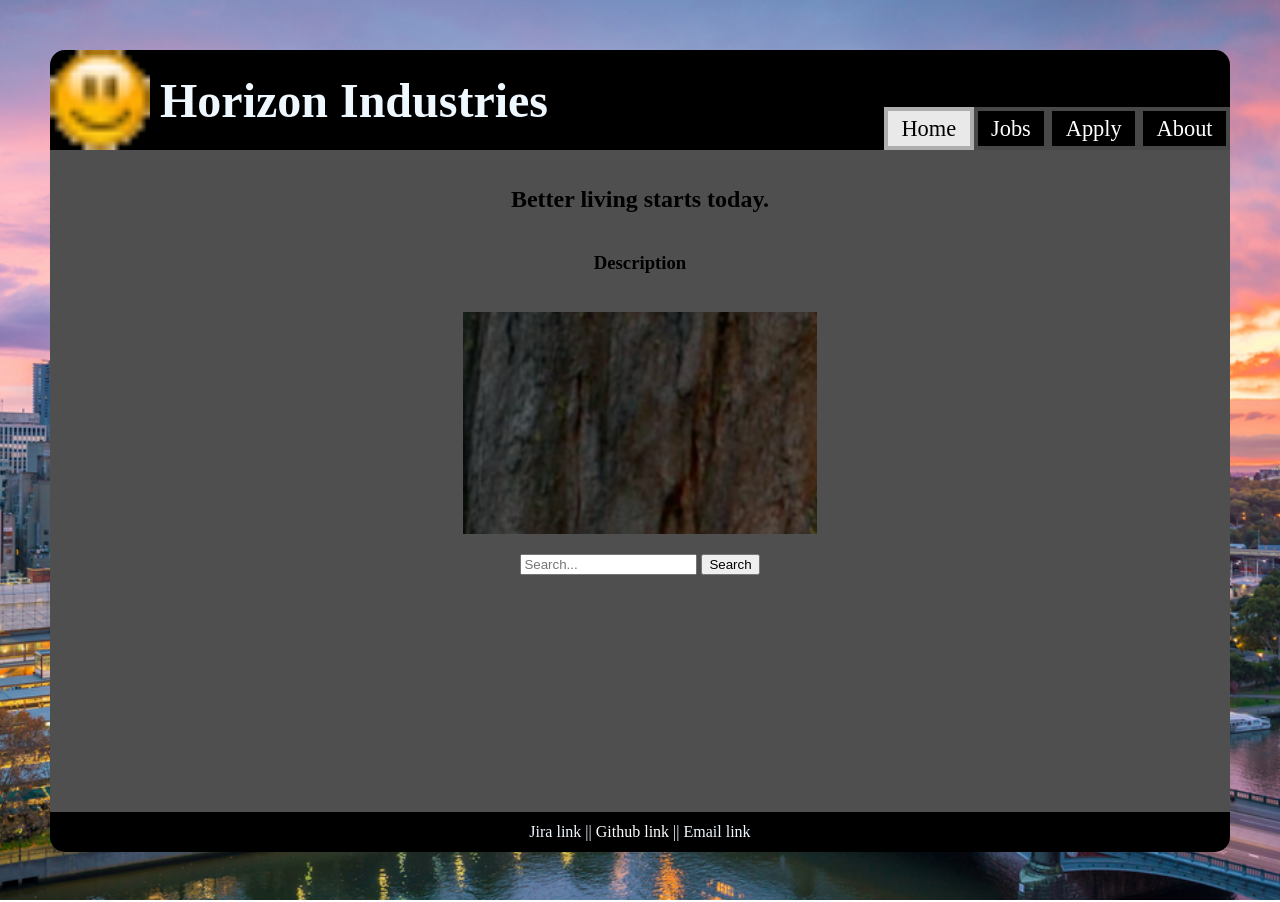
==== index.html @ e07b1b07 "Added index.html, styles.css and the images folder" ====
<!DOCTYPE html>
<html lang="en">
    <head>
    <meta charset="utf-8">
    <meta name="description" content="The landing page for [Company name]'s job application site">
    <meta name="keywords" content="application, jobs, apply, work, [Company name]">
    <meta name="author" content="Team DYTH">
    <title>Welcome!</title>
    <link rel="stylesheet" href="styles/styles.css">
    </head>
    <body>
        <div id="Header">
            <a href="images/logo.png">  <img src="images/logo.png" alt="Our logo" title="Logo"></a>
            <h1 id="Name">Horizon Industries</h1>
            <nav>
                <a href="index.html" class="MenuCurrentPage">Home</a>
				<a href="jobs.html">Jobs</a>
				<a href="apply.html">Apply</a>
                <a href="about.html">About</a>
            </nav>
        </div>
        <div id="Page" style="flex-flow: column;">
            <h2>Better living starts today.</h2>
            <h3>Description</h3>
            <img src="../images/image.png" alt="Image" title="Image" style= "margin: 20px; width: 30%; height: auto;">
            <form action="search" method="GET">
                <input type="search" name="q" placeholder="Search..." aria-label="Search">
                <button type="submit">Search</button>
            </form>
        </div>
        <div id="Footer">
            <p>
                Jira link
                || 
                <a href="https://github.com/105918849/Class-13-Group-2-Project.git">Github link</a>
                || 
                Email link
            </p>
        </div>
    </body>
</html>
---- styles/styles.css ----
html {
    background-image: url(../images/background.jpg);
    background-repeat: no-repeat; /* Prevents the image from tiling */
    background-size: cover; /* Scales image to fill the page without distortion */
    background-position: center; /* Centers the image within the element */
    background-attachment: fixed; /* Keeps background fixed during scroll */
}

body {
    margin: 50px;
}

#Header {
    display: flex; /* Makes the header container a flexbox */
    position: sticky; /* Keeps the header at the top of the screen at all times */
    height: 100px;
    background-color: black;
    border-top-left-radius: 15px; /* Curves the top left edge of the page */
    border-top-right-radius: 15px; /* Curves the top right edge of the page */
}

#Header h1 {
    display: flex;
    color: aliceblue;
    align-items: center;
    padding: 10px;
    font-size: 3em;
}

#Header img {
    display: flex;
    height: 100%;
}

nav {
    display: flex;
    margin-left: auto;
    margin-top: auto;
}

nav a {
    text-decoration: none; /* Removes underline */
    padding:0.2em 0.6em;
    border: 4px solid #484848;
    color: white;
    font-size: 1.4em;
}

nav a:hover{
    background-color: #acacac;
	color: #383838;
    border-color: #7a7a7a;
}

.MenuCurrentPage {
	background-color: #e9e9e9;
	color: #000000;
    border-color: #aeaeae;
}

#Page {
    display: flex; /* Makes the page container a flexbox */
    padding-bottom: 1em;
    padding-top: 1em;
    height: 70vh;
    background-color: rgb(79, 79, 79);
    align-items: center;
}

#Footer {
    display: flex; /* Makes the footer container a flexbox */
    position: sticky;
    height: 40px;
    background-color: black;
    color: aliceblue;
    align-items: center;
    justify-content: center;
    border-bottom-left-radius: 15px; /* Curves the bottom left edge of the page */
    border-bottom-right-radius: 15px; /* Curves the bottom right edge of the page */
}

#Footer a {
    text-decoration: none;
    color: rgb(255, 255, 255);
}

#Footer a:hover {
    background-color: #aeaeae;
    color: #383838;
}
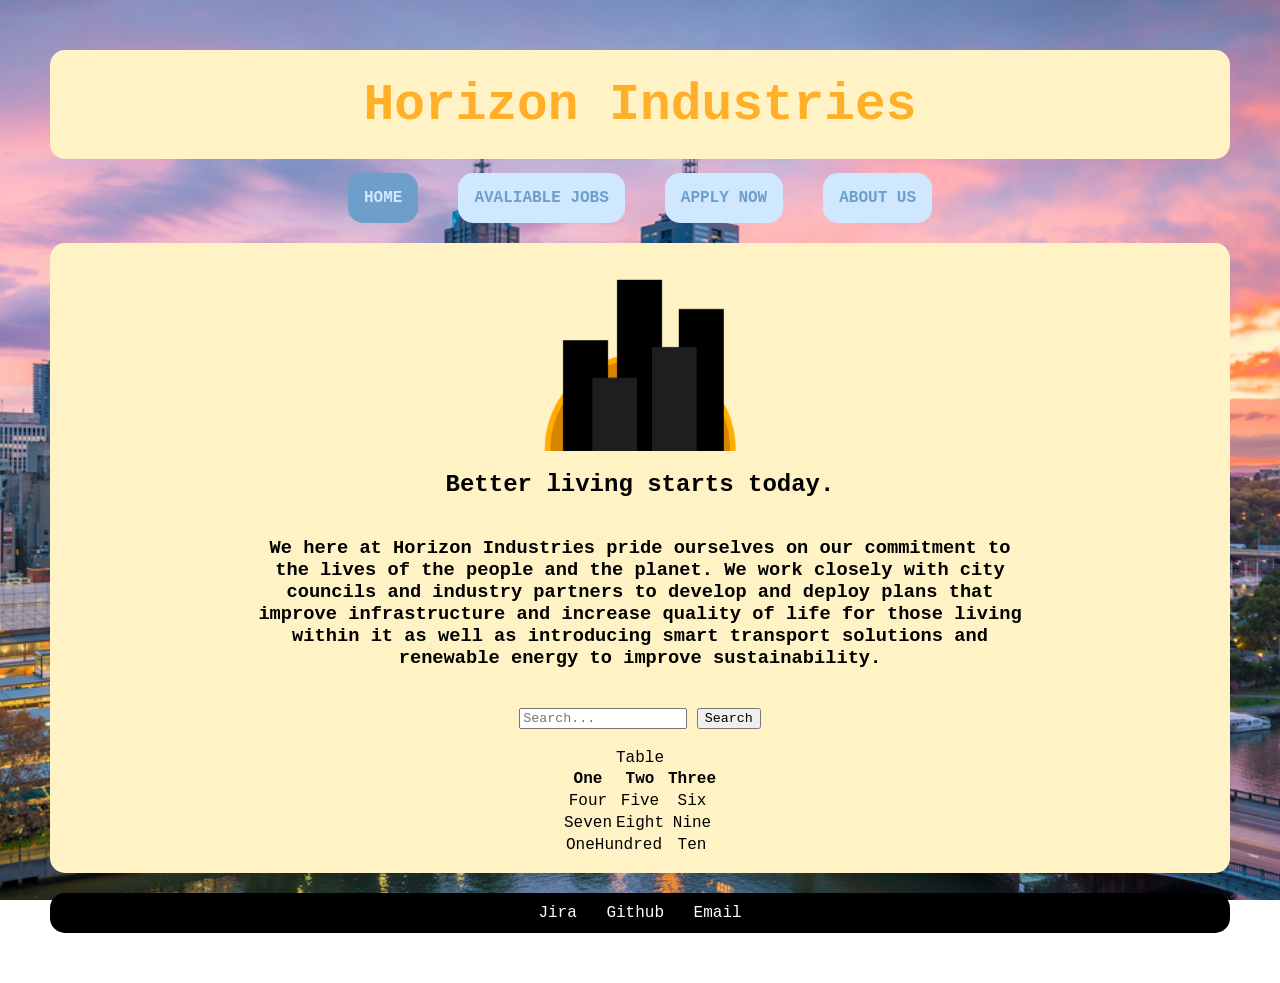
==== commit 7ec4f49a: "Styled Css and reformatted page + changed logo" ====
--- a/index.html
+++ b/index.html
@@ -7,35 +7,95 @@
     <meta name="author" content="Team DYTH">
     <title>Welcome!</title>
     <link rel="stylesheet" href="styles/styles.css">
+        <style>
+            footer {
+                display: flex; /* Makes the footer container a flexbox */
+                height: 40px;
+                background-color: black;
+                color: aliceblue;
+                align-items: center;
+                justify-content: center;
+                border-radius: 15px; /* Curves the edges of the footer */
+                margin-top: 20px;
+            }
+
+            footer ul {
+                list-style-type: none; /* Remove bullet points */
+                padding: 0;
+                margin: 0;
+                overflow: hidden;
+            }
+
+            footer li {
+                display: inline; /* Display list items in a horizontal line */
+                margin-left: 10px; /* Add some spacing between items */
+                margin-right: 10px;
+            }
+
+            footer a {
+                text-decoration: none;
+                color: rgb(255, 255, 255);
+            }
+
+            footer a:hover {
+                background-color: #aeaeae;
+                color: #383838;
+            }
+        </style>
     </head>
     <body>
-        <div id="Header">
-            <a href="images/logo.png">  <img src="images/logo.png" alt="Our logo" title="Logo"></a>
-            <h1 id="Name">Horizon Industries</h1>
-            <nav>
-                <a href="index.html" class="MenuCurrentPage">Home</a>
-				<a href="jobs.html">Jobs</a>
-				<a href="apply.html">Apply</a>
-                <a href="about.html">About</a>
-            </nav>
-        </div>
+        <header>
+            <h1>Horizon Industries</h1>
+        </header>
+        <nav>
+            <a href="index.html" class="CurrentPage">HOME</a>
+            <a href="jobs.html">AVALIABLE JOBS</a>
+            <a href="apply.html">APPLY NOW</a>
+            <a href="about.html">ABOUT US</a>
+        </nav>
         <div id="Page" style="flex-flow: column;">
+            <a href="images/logo.png">  <img src="images/logo.png" alt="Our logo" title="Logo" style="display: flex; height: 15vw;"></a>
             <h2>Better living starts today.</h2>
-            <h3>Description</h3>
-            <img src="../images/image.png" alt="Image" title="Image" style= "margin: 20px; width: 30%; height: auto;">
-            <form action="search" method="GET">
+            <h3 style="width: clamp(50vw, 60vw, 100%);">We here at Horizon Industries pride ourselves on our commitment to the lives of the people and the planet. We work closely with city councils and industry partners to develop and deploy plans that improve infrastructure and increase quality of life for those living within it as well as introducing smart transport solutions and renewable energy to improve sustainability.</h3>
+            <form action="search" method="GET" style="margin: 20px;">
                 <input type="search" name="q" placeholder="Search..." aria-label="Search">
                 <button type="submit">Search</button>
             </form>
+            <table style="outline: 2px; outline-color: black;">
+                <caption>Table</caption>
+                <thead>
+                    <tr>
+                        <th>One</th>
+                        <th>Two</th>
+                        <th>Three</th>
+                    </tr>
+                </thead>
+                <tbody>
+                    <tr>
+                        <td>Four</td>
+                        <td>Five</td>
+                        <td>Six</td>
+                    </tr>
+                    <tr>
+                        <td>Seven</td>
+                        <td>Eight</td>
+                        <td>Nine</td>
+                    </tr>
+                </tbody>
+                <tfoot>
+                    <tr>   
+                        <td colspan="2">OneHundred</td>
+                        <td>Ten</td>
+                    </tr>
+                </tfoot>
+            </table>
         </div>
-        <div id="Footer">
-            <p>
-                Jira link
-                || 
-                <a href="https://github.com/105918849/Class-13-Group-2-Project.git">Github link</a>
-                || 
-                Email link
-            </p>
-        </div>
+        <footer>
+            <ul>
+                <li><a href="#">Jira</a></li>
+                <li><a href="https://github.com/105918849/Class-13-Group-2-Project.git">Github</a></li>
+                <li><a href="#">Email</a></li>
+            </ul>
+        </footer>
     </body>
 </html>
--- a/styles/styles.css
+++ b/styles/styles.css
@@ -6,85 +6,64 @@
     background-attachment: fixed; /* Keeps background fixed during scroll */
 }
 
+* {
+    font-family: 'Courier New', Courier, monospace;
+}
+
 body {
     margin: 50px;
 }
 
-#Header {
-    display: flex; /* Makes the header container a flexbox */
-    position: sticky; /* Keeps the header at the top of the screen at all times */
-    height: 100px;
-    background-color: black;
-    border-top-left-radius: 15px; /* Curves the top left edge of the page */
-    border-top-right-radius: 15px; /* Curves the top right edge of the page */
+header {
+    font-size: clamp(1em, 2vw, 2vw);
+    text-align: center;
+    background-color: rgb(255, 243, 198);
+    border-radius: 15px; /* Curves the edges of the header */
 }
 
-#Header h1 {
-    display: flex;
-    color: aliceblue;
-    align-items: center;
-    padding: 10px;
-    font-size: 3em;
-}
-
-#Header img {
-    display: flex;
-    height: 100%;
+header h1 {
+    color: rgb(255, 176, 40);
+    text-align: center;
+    padding: 0.5em;
 }
 
 nav {
     display: flex;
-    margin-left: auto;
-    margin-top: auto;
+    justify-content: center;
 }
 
 nav a {
     text-decoration: none; /* Removes underline */
-    padding:0.2em 0.6em;
-    border: 4px solid #484848;
-    color: white;
-    font-size: 1.4em;
+    background-color: rgb(207, 232, 255);
+    display: flex;
+    padding: 1em;
+    border-radius: 15px;
+    margin: 20px;
+    margin-top: -20px;
+    color: rgb(110, 159, 202);
+    font-weight: bold;
 }
 
 nav a:hover{
-    background-color: #acacac;
-	color: #383838;
-    border-color: #7a7a7a;
+    background-color: rgb(158, 176, 194);
+	color: rgb(67, 109, 145);
 }
 
-.MenuCurrentPage {
-	background-color: #e9e9e9;
-	color: #000000;
-    border-color: #aeaeae;
+.CurrentPage {
+	background-color: rgb(110, 159, 202);
+	color: rgb(207, 232, 255);
+}
+
+.CurrentPage:hover {
+    background-color: rgb(67, 109, 145);
+	color: rgb(158, 176, 194);
 }
 
 #Page {
     display: flex; /* Makes the page container a flexbox */
-    padding-bottom: 1em;
-    padding-top: 1em;
-    height: 70vh;
-    background-color: rgb(79, 79, 79);
+    padding: 1em;
+    background-color: rgb(255, 243, 198);
     align-items: center;
-}
-
-#Footer {
-    display: flex; /* Makes the footer container a flexbox */
-    position: sticky;
-    height: 40px;
-    background-color: black;
-    color: aliceblue;
-    align-items: center;
-    justify-content: center;
-    border-bottom-left-radius: 15px; /* Curves the bottom left edge of the page */
-    border-bottom-right-radius: 15px; /* Curves the bottom right edge of the page */
-}
-
-#Footer a {
-    text-decoration: none;
-    color: rgb(255, 255, 255);
-}
-
-#Footer a:hover {
-    background-color: #aeaeae;
-    color: #383838;
+    text-align: center;
+    border-radius: 15px; /* Curves the edges of the page */
 }
